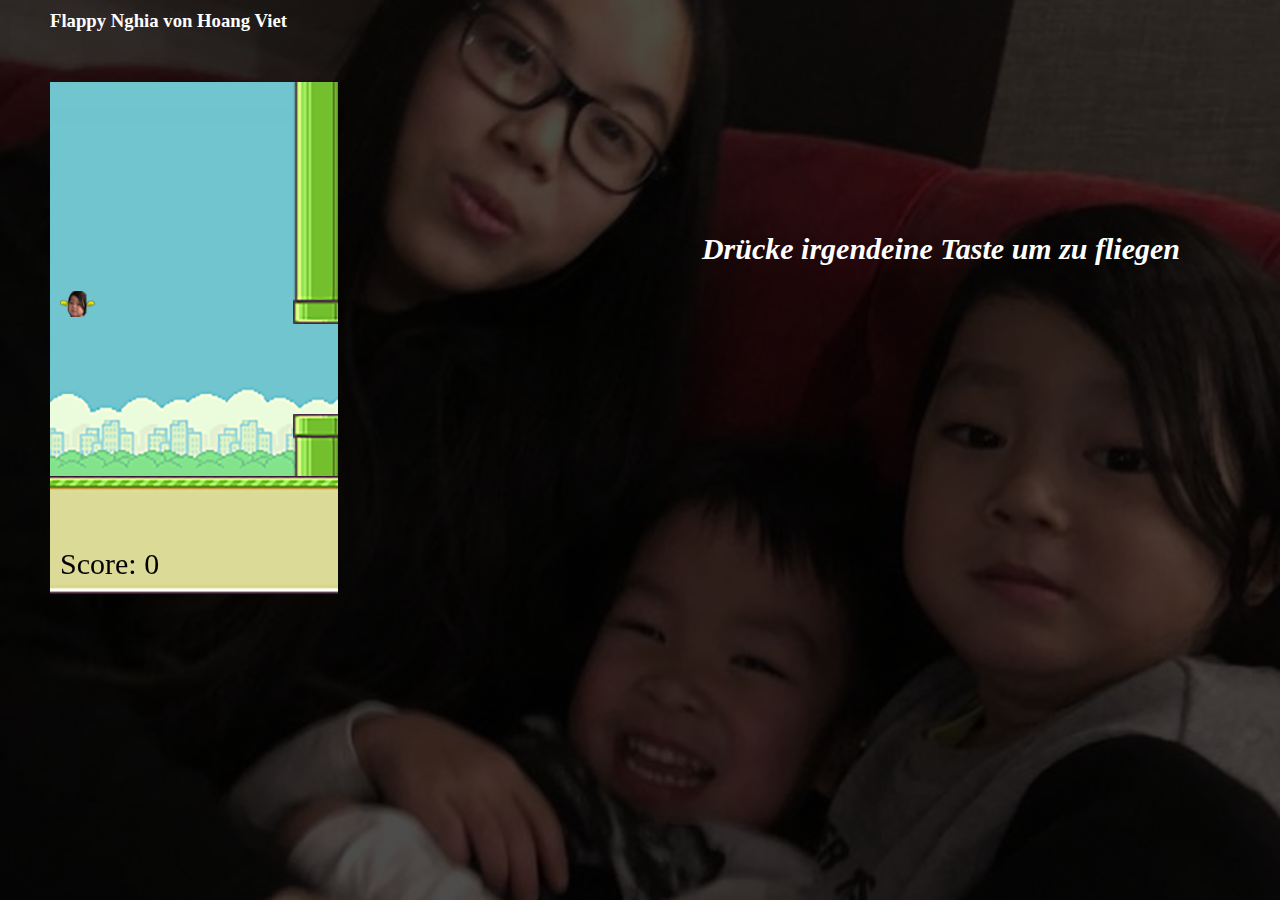
==== flappy nghia 2/index.html @ 831e77be "Commit" ====
<!DOCTYPE html>
<html>
<head>
	<title>Flappy Nghia</title>
	<link rel="stylesheet" type="text/css" href="style.css">
</head>
<body>
   <header>
    <h3> Flappy Nghia von Hoang Viet <br> </h3>
    <canvas id="canvas" width="288" height="512"></canvas>
    <script src="flappynghia.js"></script>
    <p> <b><i> Drücke irgendeine Taste um zu fliegen</i></b></p>
   </header>
 </body>
</html>
---- flappy nghia 2/style.css ----
*{ 
    margin: 0;
    padding: 0;
    box-sizing: border-box;
}

header {
     background-image: linear-gradient(rgba(0, 0, 0, 0.7), rgba(0, 0, 0, 0.7)), url(images/nghia2.jpg);
     height: 100vh;
     background-size: cover;
     background-position: center;
}

#canvas {
    padding: 50px;
    padding-bottom: 10px;
}

header h3 {
    padding-left: 50px;
    padding-top: 10px;
    color: white;
}

header p {
    color: white;
    float: right;
    font-size: 30px;
    transform: translate(-100px,200px);
}
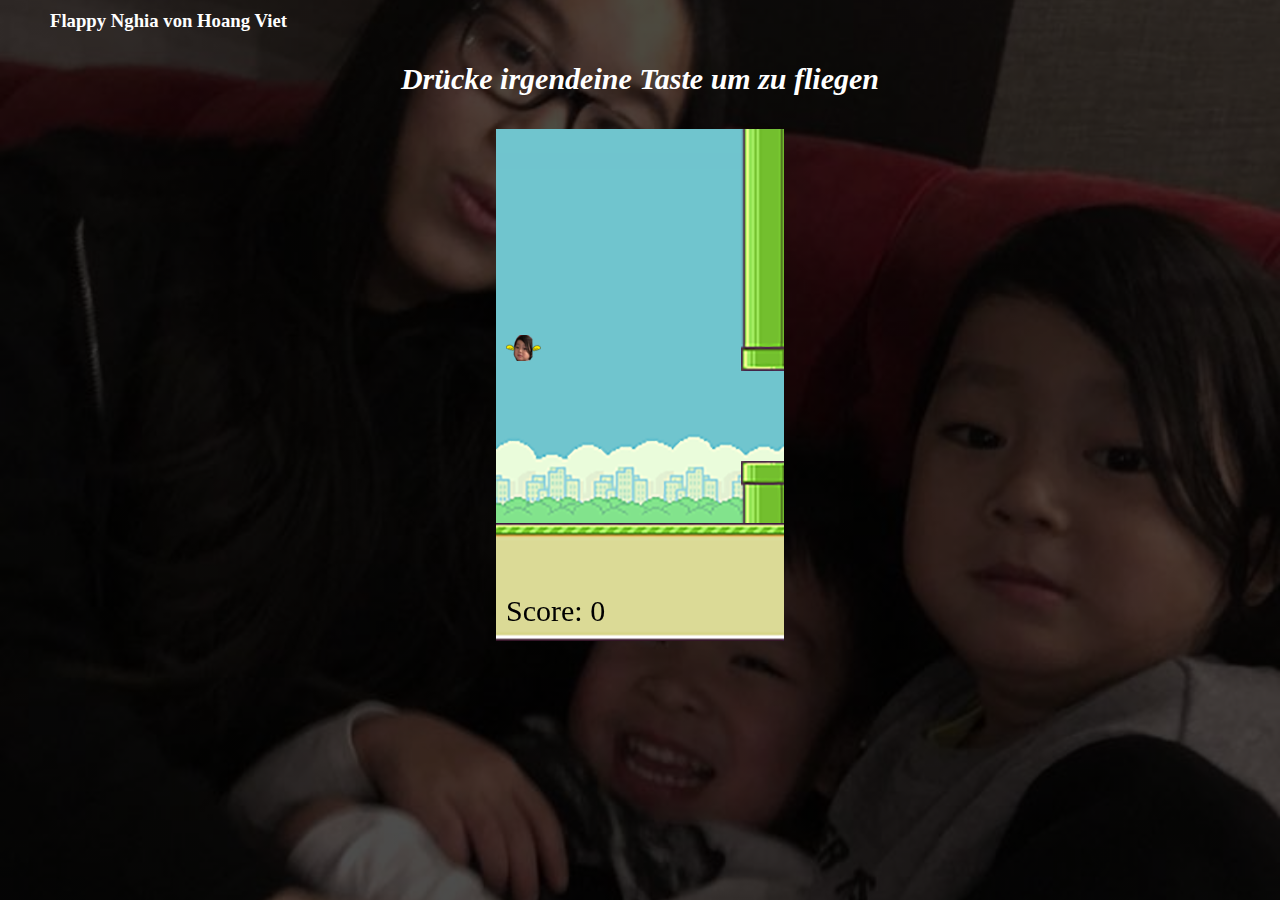
==== commit 669eeb3e: "align" ====
--- a/flappy nghia 2/index.html
+++ b/flappy nghia 2/index.html
@@ -5,11 +5,9 @@
 	<link rel="stylesheet" type="text/css" href="style.css">
 </head>
 <body>
-   <header>
     <h3> Flappy Nghia von Hoang Viet <br> </h3>
-    <canvas id="canvas" width="288" height="512"></canvas>
+    <div class="instruction"><b><i> Drücke irgendeine Taste um zu fliegen</i></div>
+    <div class="play-ground"><canvas id="canvas" width="288" height="512"></canvas></div>
     <script src="flappynghia.js"></script>
-    <p> <b><i> Drücke irgendeine Taste um zu fliegen</i></b></p>
-   </header>
- </body>
+</body>
 </html>--- a/flappy nghia 2/style.css
+++ b/flappy nghia 2/style.css
@@ -4,27 +4,30 @@
     box-sizing: border-box;
 }
 
-header {
+body {
      background-image: linear-gradient(rgba(0, 0, 0, 0.7), rgba(0, 0, 0, 0.7)), url(images/nghia2.jpg);
      height: 100vh;
      background-size: cover;
      background-position: center;
 }
 
-#canvas {
-    padding: 50px;
-    padding-bottom: 10px;
+.instruction, .play-ground {
+    text-align: center;
+    width: 100%;
 }
 
-header h3 {
+.instruction {
+    height: 37px;
+    color: white;
+    float: left;
+    font-size: 30px;
+    margin: 30px 0;
+}
+
+h3 {
     padding-left: 50px;
     padding-top: 10px;
     color: white;
 }
 
-header p {
-    color: white;
-    float: right;
-    font-size: 30px;
-    transform: translate(-100px,200px);
-}+
